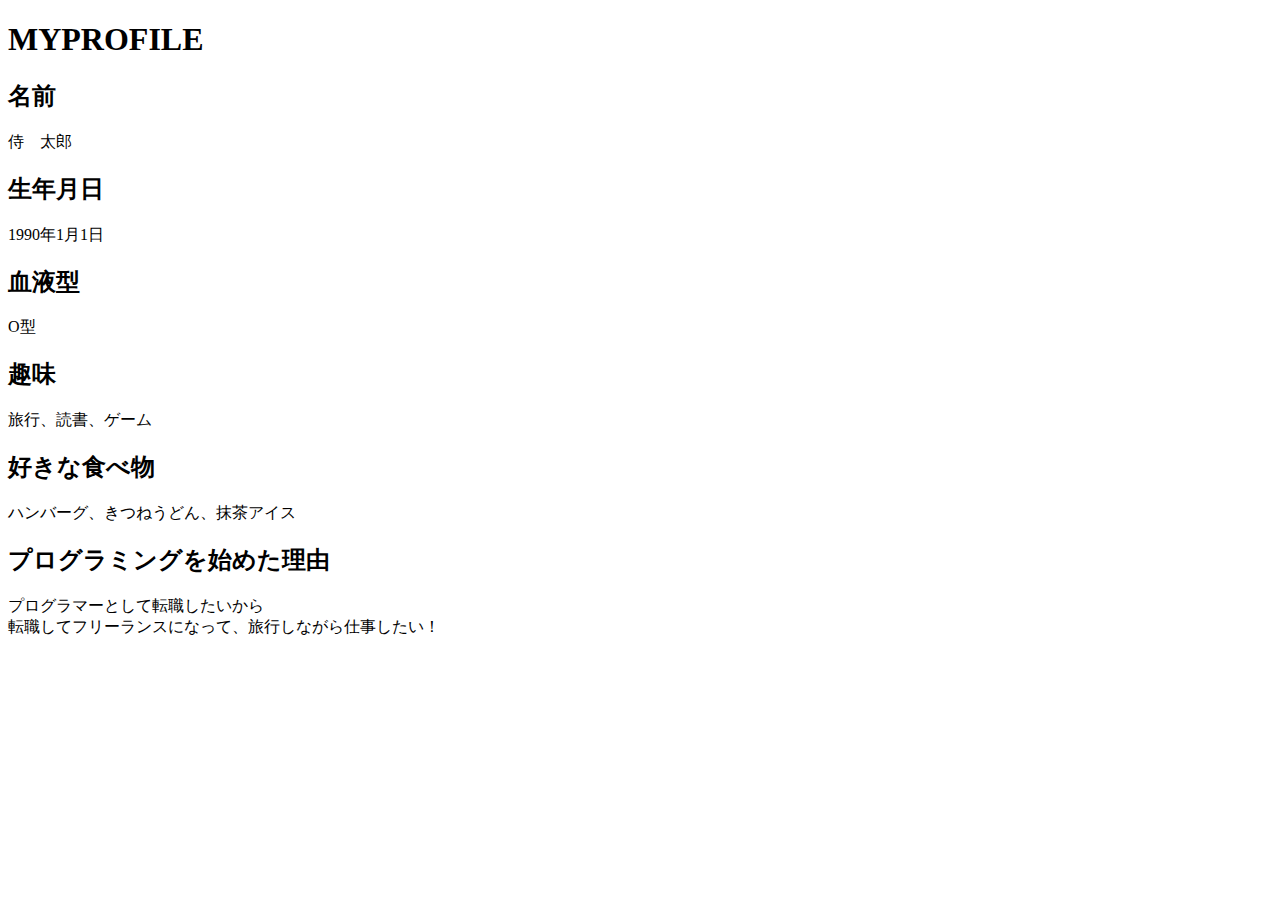
==== kadai_015/kadai_015.html @ 5c3133bc "kadai_015" ====
<!DOCTYPE html>
<html>
  <head>
  <title>15章課題</title>
  <meta charset="UTF-8"
  <meta name="description"content="このページは15章の課題です。"
  <link rel="stylesheet" href="style.css">
  <link rel="preconnect" href="https://fonts.googleapis.com">
<link rel="preconnect" href="https://fonts.gstatic.com" crossorigin>
<link href="https://fonts.googleapis.com/css2?family=Josefin+Sans:ital,wght@0,100..700;1,100..700&family=Jost:ital,wght@0,100..900;1,100..900&family=Noto+Sans+JP:wght@100..900&family=Open+Sans:ital,wght@0,300..800;1,300..800&family=Playfair+Display:ital,wght@0,400..900;1,400..900&family=Roboto:ital,wght@0,100..900;1,100..900&family=Zen+Old+Mincho&display=swap" rel="stylesheet">
  </head>

  <body>
    <h1><span class="blue">M</span>Y<span class="pink">P</span>ROFILE</h1>
    <div id="basic">
      <h2 class="pink">名前</h2>
      <p>侍　太郎</p>
      <h2 class="blue">生年月日</h2>
      <p>1990年1月1日</p>
      <h2 cass="pink">血液型</h2>
      <p>O型</p>
    </div>
    <h2 class="blue">趣味</h2>
    <p>旅行、読書、ゲーム</p>
    <h2 class="pink">好きな食べ物</h2>
    <p>ハンバーグ、きつねうどん、抹茶アイス</p>
    <h2 class="blue">プログラミングを始めた理由</h2>
    <p>プログラマーとして転職したいから<br>
    転職してフリーランスになって、旅行しながら仕事したい！</p>
  </body>
  </html>
---- kadai_015/style.css ----
body{
  font-family:"Arial", "Meiryo", sans-serif ;
  font-size: 20px;
 text-align: center;
}

.blue{
  color:skyblue;
}
.pink{
  color:rgb(255,192,203);
}


h1{
  font-family: "Josefin Sans", san-serif;
  font-optical-sizing: auto;
  font-weight: <weight>;
  font-style: normal;
  font-size: 2rem ;
  letter-spacing:1.2em;
  text-shadow:1px 1px 1px grey;
  border-bottom:solid 3px rgb(115,115,114);
}

#basic > p{
  font-weight: bold;
}
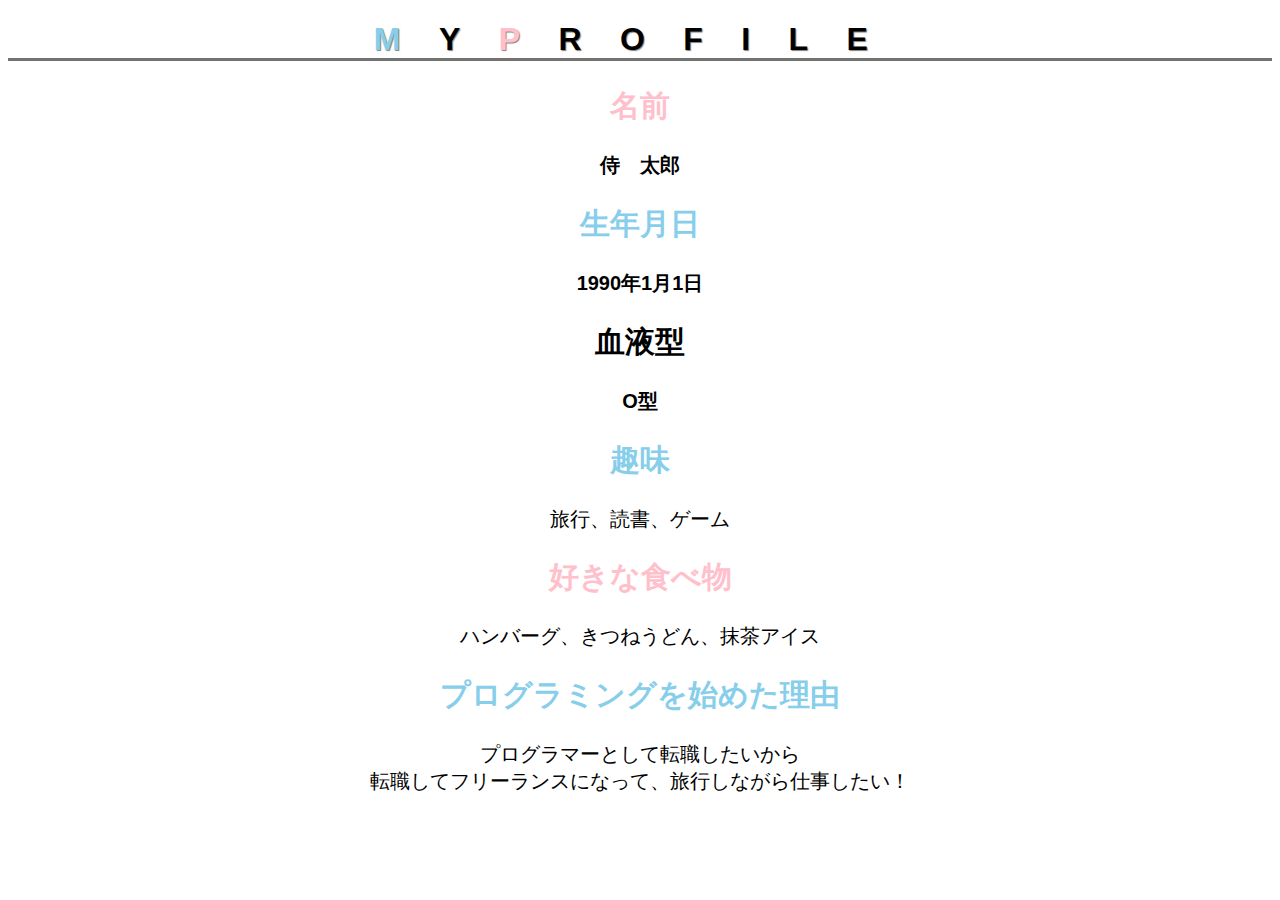
==== commit f7746c07: "kadai-015" ====
--- a/kadai_015/kadai_015.html
+++ b/kadai_015/kadai_015.html
@@ -3,11 +3,10 @@
   <head>
   <title>15章課題</title>
   <meta charset="UTF-8"
-  <meta name="description"content="このページは15章の課題です。"
+  <meta name="description"content="このページは15章の課題です。">
   <link rel="stylesheet" href="style.css">
   <link rel="preconnect" href="https://fonts.googleapis.com">
-<link rel="preconnect" href="https://fonts.gstatic.com" crossorigin>
-<link href="https://fonts.googleapis.com/css2?family=Josefin+Sans:ital,wght@0,100..700;1,100..700&family=Jost:ital,wght@0,100..900;1,100..900&family=Noto+Sans+JP:wght@100..900&family=Open+Sans:ital,wght@0,300..800;1,300..800&family=Playfair+Display:ital,wght@0,400..900;1,400..900&family=Roboto:ital,wght@0,100..900;1,100..900&family=Zen+Old+Mincho&display=swap" rel="stylesheet">
+  <link rel="preconnect" href="https://fonts.gstatic.com" crossorigin>
   </head>
 
   <body>
--- a/kadai_015/style.css
+++ b/kadai_015/style.css
@@ -13,9 +13,9 @@
 
 
 h1{
-  font-family: "Josefin Sans", san-serif;
+  font-family: "Josefin Sans", sans-serif;
   font-optical-sizing: auto;
-  font-weight: <weight>;
+  font-weight: bold;
   font-style: normal;
   font-size: 2rem ;
   letter-spacing:1.2em;
